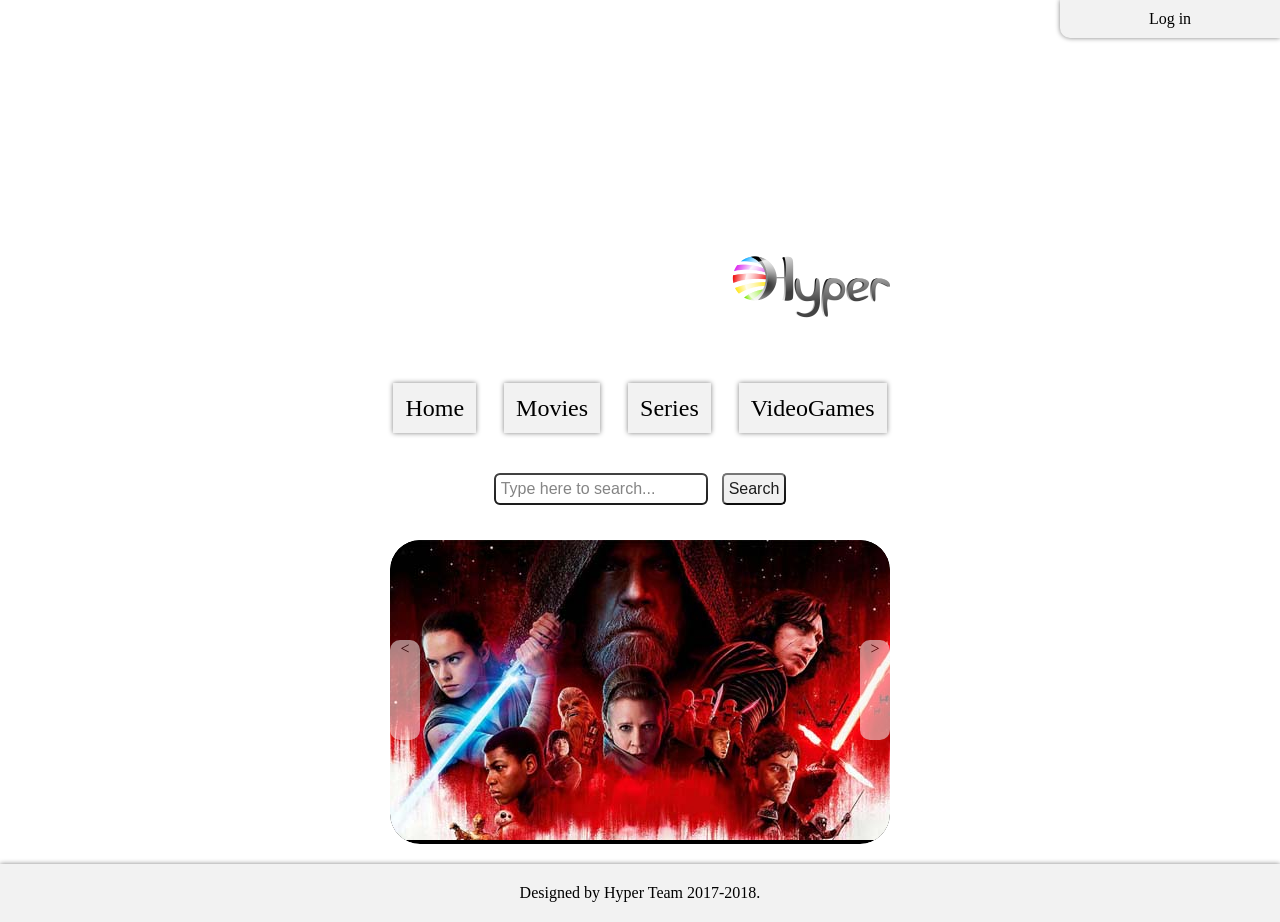
==== Assignment4/HyperHomePage.html @ de84296e "caroussel responsive + image title" ====
<!DOCTYPE html>
<html>
  <head>
    <link rel="stylesheet" href="hyper.css">
    <title>Hyper</title>
    <meta charset="UTF-8">
  </head>

  <body>
    <header>
      <a href="HyperHomePage.html">
        <img src="images\hyper.png" alt="Hyper">
      </a>
    </header>

    <nav id="navBar">
      <a href="HyperHomePage.html"><li class="navButtonHP">Home</li></a>
      <li class="navButtonHP">Movies</li>
      <li class="navButtonHP">Series</li>
      <li class="navButtonHP">VideoGames</li>
    </nav>

    <aside id="logIn">
      <header id="logInHeader">Log in</header>
      <div id="logInContainer">
        <input class="text" type="text" id="username" placeholder="username"><br>
        <input class="text" type="password" placeholder="password"><br>
        <input class="button" type="button" id="connexionButton" value="Connexion">
      </div>
    </aside>

    <form id="searchForm">
      <input class="text" type="search" name="research" placeholder="Type here to search..." autofocus>
      <input class="button" type="button" value="Search"><br>
    </form>

    <div class="slideshow bigSlideshow">
      <div class="slideshowWindow">
        <div  id="mainImageContainer" class="imagesContainer">
          <div class="imageContainer"><img class="slideshowMedia" src="images\star-wars.jpg" alt="star-wars"> </div>
          <div class="imageContainer"><img class="slideshowMedia" src="images\gameofthrones.jpg" alt="gameofthrones"></div>
          <div class="imageContainer"><img class="slideshowMedia" src="images\mario-odyssey.jpg" alt="mario-odyssey"></div>
        </div>
        <div class="translate left"><</div>
        <div class="translate right">></div>
      </div>

    </div>

    <footer>
      Designed by Hyper Team 2017-2018.
    </footer>

    <script src="hyper.js"></script>
  </body>
</html>
---- Assignment4/hyper.css ----
/* PAGE PRESENTATION */

html{
  font-family: Verdana;
}

body{
  margin:0px;
  height:100%;
  background-color: white;
}

header{
  text-align: center;
  margin: auto;
  max-width: 500px;
  height: auto;
}

header img{ /*responsive*/
  box-sizing: content-box;
  width: 100%;
  margin-top:50px;
  margin-bottom:50px;
  height:auto; /*scale conserve*/
}
#headerProfile{
    max-width: 75%;
    height:2em;
}

footer{
  position:relative;
  text-align: center;
  background-color: #f2f2f2;
  margin-top: 20px;
  bottom:0px;
  width:100%;
  box-shadow: 0px 0px 5px 0px grey;
  padding: 20px 0px 20px 0px;
}

/* LOG IN */

#logIn{
  position:fixed;
  width: 220px;
  right: 0%;
  top: 0%;
  text-align: center;
  box-shadow: 0px 0px 5px 0px grey;
  border-radius: 0px 0px 0px 10px;
  background-color: #f2f2f2;
}

#logInHeader{
  box-sizing: content-box;
  font-size: 1em;
  padding: 10px 10px 10px 10px;
}

#logInContainer{
  box-sizing: content-box;
  display:none;
  margin:auto;
}

#logIn:hover #logInContainer {
  display: block;
}

/* SEARCH BAR */

input{
  font-size: 1em;
  padding: 5px;
  border-radius: 5px;
  margin: 5px 5px 5px 5px;
}

input.button{
  cursor:pointer;
}

#searchForm{
  text-align: center;
  padding: 30px;
}
#searchFormTop{
  text-align: right;
  padding:0.5em ;
  float:right;
}
#searchTittleTop{
  width:60%;
  margin: auto;
}

/* NAV BAR */

#navBar{
  position: -webkit-sticky;
  top: 0;
  position: sticky;
  width: 100%;
  background-color: inherit;
  text-align: center;
  padding: 1em 0px 1em 0px;
  box-shadow: 0px 5px 80px 0px white;
}
#navBarTop{
  position: -webkit-sticky;
  top: 0;
  float:left;
  position: sticky;
  width:10%;
  height:10%;
  background-color: inherit;
  text-align: center;
  padding: 0.2em 0px 0.2em 0px;
  box-shadow: 0px 5px 80px 0px white;
  font-size : 80%;
}

nav a{
  text-decoration: none;
  color: black;
}
nav li{
  font-size: 1em;
  display: inline;
  box-shadow: 0px 0px 5px 0px grey;
  list-style: none;
  padding:0.5em;
  background-color: #f2f2f2;
  transition: border-radius 0.5s,background-color 0.5s;
  margin:0.5em;
}

nav li.navButtonHP{
  font-size: 1.5em;
  display: inline;
  box-shadow: 0px 0px 5px 0px grey;
  list-style: none;
  padding:0.5em;
  background-color: #f2f2f2;
  transition: border-radius 0.5s,background-color 0.5s;
}
nav li:hover{
  cursor: pointer;
  background-color: white;
  border-radius: 2em;
}

/* slideshow*/


div.bigSlideshow{
  text-align: center;
  max-width: 500px;
  height: auto;
  margin: auto;
}
div.slideshowWindow{
  position: relative;
  overflow: hidden;
  box-sizing: content-box;
  width:100%;
  height:auto;
  margin:auto;
  border-radius: 30px;
}
div.bigSlideshow div.imagesContainer{
  max-width: 1500px;
  width: 300%;
  transition: transform 2s;
}
div.bigSlideshow div.imageContainer{
  float: left;
  box-sizing:border-box;
  height: auto;
  width: 33.33333333%;
  background-color: black;
  border-radius: 30px;
  overflow: hidden;

}
div.bigSlideshow div.imagesContainer img{
  width: 100%;
}
div.translate{
  text-align: center;
  position: absolute;
  box-sizing: content-box;
  border-radius:10px;
  background-color: white;
  opacity: 0.5;
  height: 100px;
  width: 30px;
  top: 100px;
  cursor: pointer;
}

div.right{
  right: 0px;
}
div.left{
  left: 0px;
}

section{
  margin: auto;
  height: 600px;
}
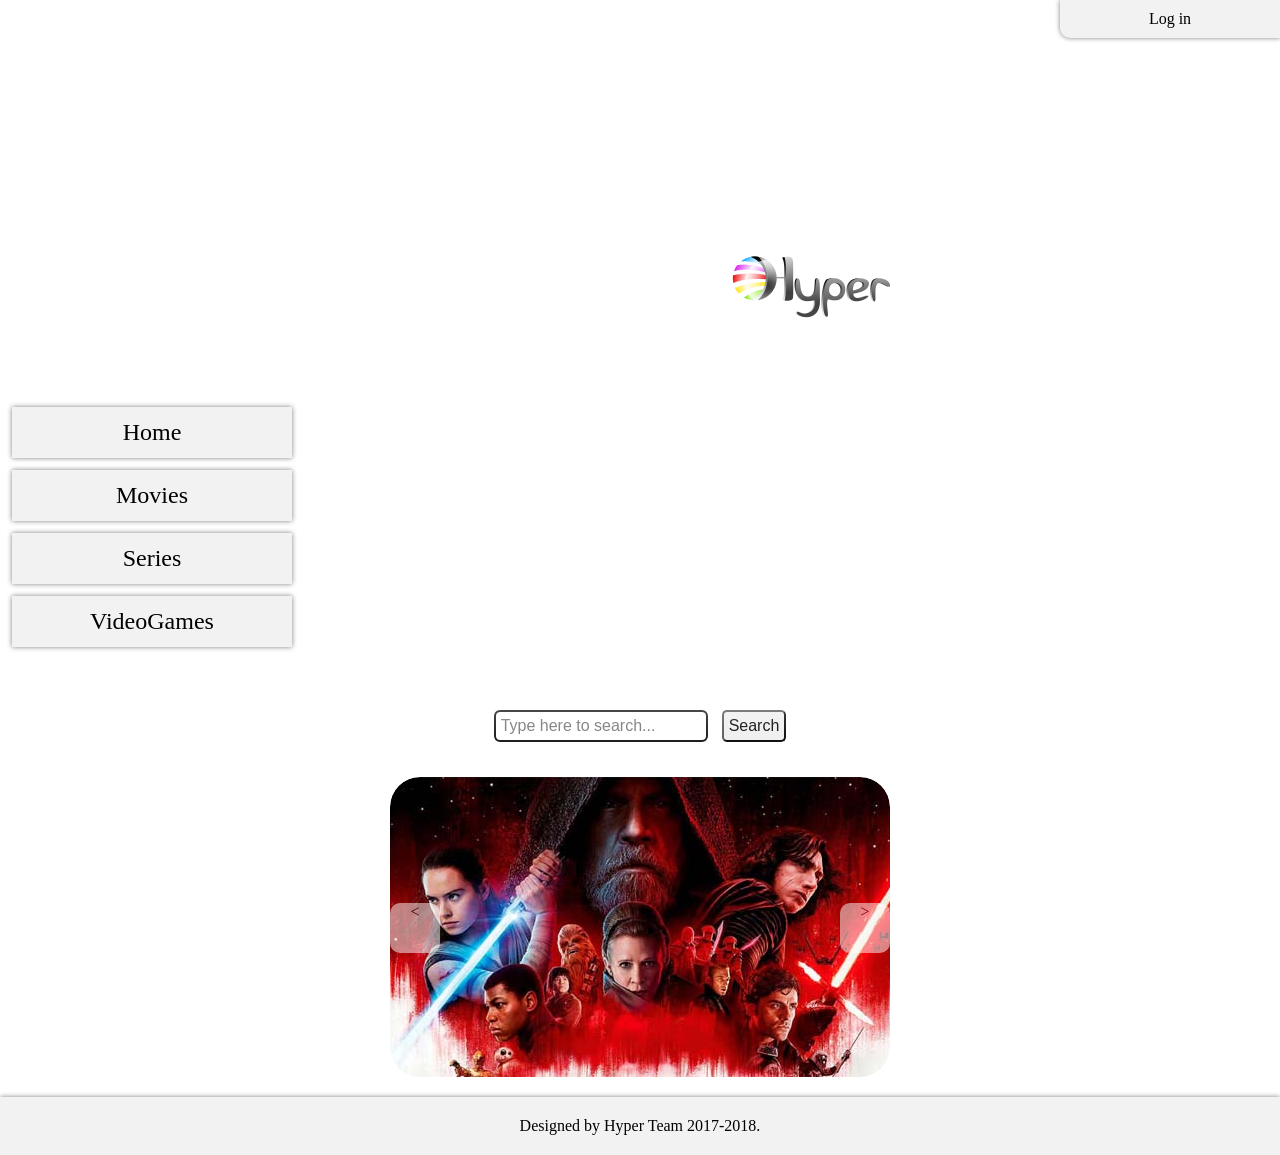
==== commit c1d6d5d5: "test buttons" ====
--- a/Assignment4/HyperHomePage.html
+++ b/Assignment4/HyperHomePage.html
@@ -26,6 +26,7 @@
         <input class="text" type="text" id="username" placeholder="username"><br>
         <input class="text" type="password" placeholder="password"><br>
         <input class="button" type="button" id="connexionButton" value="Connexion">
+        <input class="button" type="button" id="createAccountButton" value="Create a new account">
       </div>
     </aside>
 
--- a/Assignment4/hyper.css
+++ b/Assignment4/hyper.css
@@ -24,10 +24,7 @@
   margin-bottom:50px;
   height:auto; /*scale conserve*/
 }
-#headerProfile{
-    max-width: 75%;
-    height:2em;
-}
+
 
 footer{
   position:relative;
@@ -51,6 +48,7 @@
   box-shadow: 0px 0px 5px 0px grey;
   border-radius: 0px 0px 0px 10px;
   background-color: #f2f2f2;
+  overflow: hidden;
 }
 
 #logInHeader{
@@ -61,13 +59,15 @@
 
 #logInContainer{
   box-sizing: content-box;
-  display:none;
   margin:auto;
-}
-
-#logIn:hover #logInContainer {
-  display: block;
-}
+  height:0px;
+  transition:none;
+}
+
+#logIn:hover #logInContainer{
+  height:auto;
+}
+
 
 /* SEARCH BAR */
 
@@ -86,15 +86,8 @@
   text-align: center;
   padding: 30px;
 }
-#searchFormTop{
-  text-align: right;
-  padding:0.5em ;
-  float:right;
-}
-#searchTittleTop{
-  width:60%;
-  margin: auto;
-}
+
+
 
 /* NAV BAR */
 
@@ -108,19 +101,7 @@
   padding: 1em 0px 1em 0px;
   box-shadow: 0px 5px 80px 0px white;
 }
-#navBarTop{
-  position: -webkit-sticky;
-  top: 0;
-  float:left;
-  position: sticky;
-  width:10%;
-  height:10%;
-  background-color: inherit;
-  text-align: center;
-  padding: 0.2em 0px 0.2em 0px;
-  box-shadow: 0px 5px 80px 0px white;
-  font-size : 80%;
-}
+
 
 nav a{
   text-decoration: none;
@@ -128,7 +109,7 @@
 }
 nav li{
   font-size: 1em;
-  display: inline;
+  display: block;
   box-shadow: 0px 0px 5px 0px grey;
   list-style: none;
   padding:0.5em;
@@ -139,7 +120,8 @@
 
 nav li.navButtonHP{
   font-size: 1.5em;
-  display: inline;
+  display:;
+  max-width: 20%;
   box-shadow: 0px 0px 5px 0px grey;
   list-style: none;
   padding:0.5em;
@@ -152,6 +134,7 @@
   border-radius: 2em;
 }
 
+
 /* slideshow*/
 
 
@@ -179,6 +162,7 @@
   float: left;
   box-sizing:border-box;
   height: auto;
+  max-height:300px;
   width: 33.33333333%;
   background-color: black;
   border-radius: 30px;
@@ -190,14 +174,17 @@
 }
 div.translate{
   text-align: center;
+  vertical-align: middle;
   position: absolute;
   box-sizing: content-box;
   border-radius:10px;
   background-color: white;
   opacity: 0.5;
-  height: 100px;
-  width: 30px;
-  top: 100px;
+  min-width: 50px;
+  min-height: 50px;
+  height: auto;
+  width: auto;
+  top: 42%;
   cursor: pointer;
 }
 
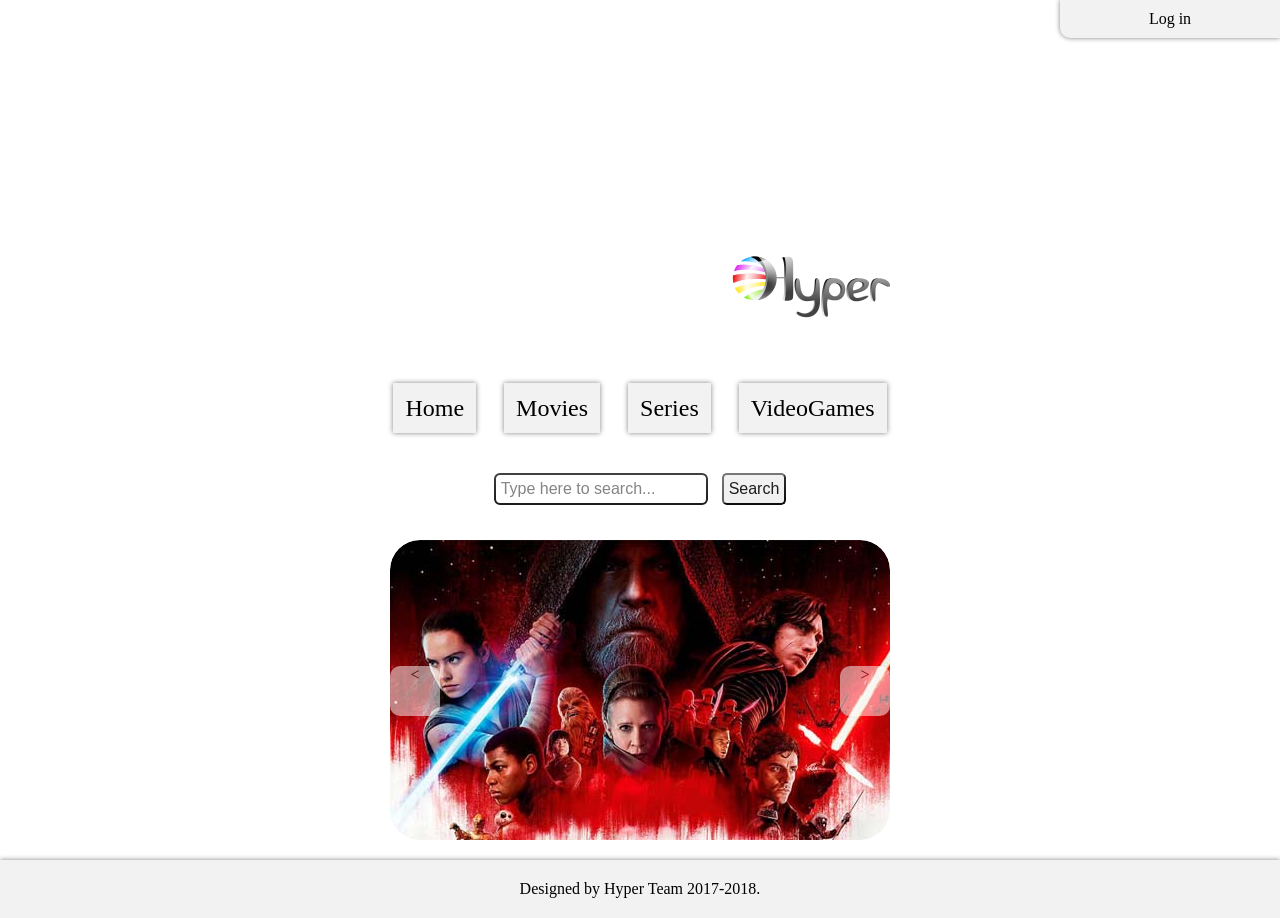
==== commit 70341863: "log in and create account" ====
--- a/Assignment4/HyperHomePage.html
+++ b/Assignment4/HyperHomePage.html
@@ -28,6 +28,14 @@
         <input class="button" type="button" id="connexionButton" value="Connexion">
         <input class="button" type="button" id="createAccountButton" value="Create a new account">
       </div>
+      <div id="createAccountContainer">
+        <input class="text" type="text" id="username" placeholder="username"><br>
+        <input class="text" type="password" placeholder="password"><br>
+        <input class="text" type="password" placeholder="password again"><br>
+        <input class="text" type="email" placeholder="email@example.com"><br>
+        <input class="button" type="button" id="validateAccountButton" value="Validate the account">
+        <input class="button" type="button" id="cancelCreationAccountButton" value="Cancel">
+      </div>
     </aside>
 
     <form id="searchForm">
--- a/Assignment4/hyper.css
+++ b/Assignment4/hyper.css
@@ -58,14 +58,17 @@
 }
 
 #logInContainer{
+  display: none;
   box-sizing: content-box;
   margin:auto;
-  height:0px;
-  transition:none;
 }
 
 #logIn:hover #logInContainer{
-  height:auto;
+  display: block;
+}
+
+#createAccountContainer{
+  display: none;
 }
 
 
@@ -109,7 +112,7 @@
 }
 nav li{
   font-size: 1em;
-  display: block;
+  display: inline;
   box-shadow: 0px 0px 5px 0px grey;
   list-style: none;
   padding:0.5em;
@@ -120,8 +123,6 @@
 
 nav li.navButtonHP{
   font-size: 1.5em;
-  display:;
-  max-width: 20%;
   box-shadow: 0px 0px 5px 0px grey;
   list-style: none;
   padding:0.5em;
@@ -199,3 +200,9 @@
   margin: auto;
   height: 600px;
 }
+@media only screen and (max-width: 768px) {
+  /* For mobile phones: */
+  nav li.navButtonHP{
+    display: block;
+  }
+}
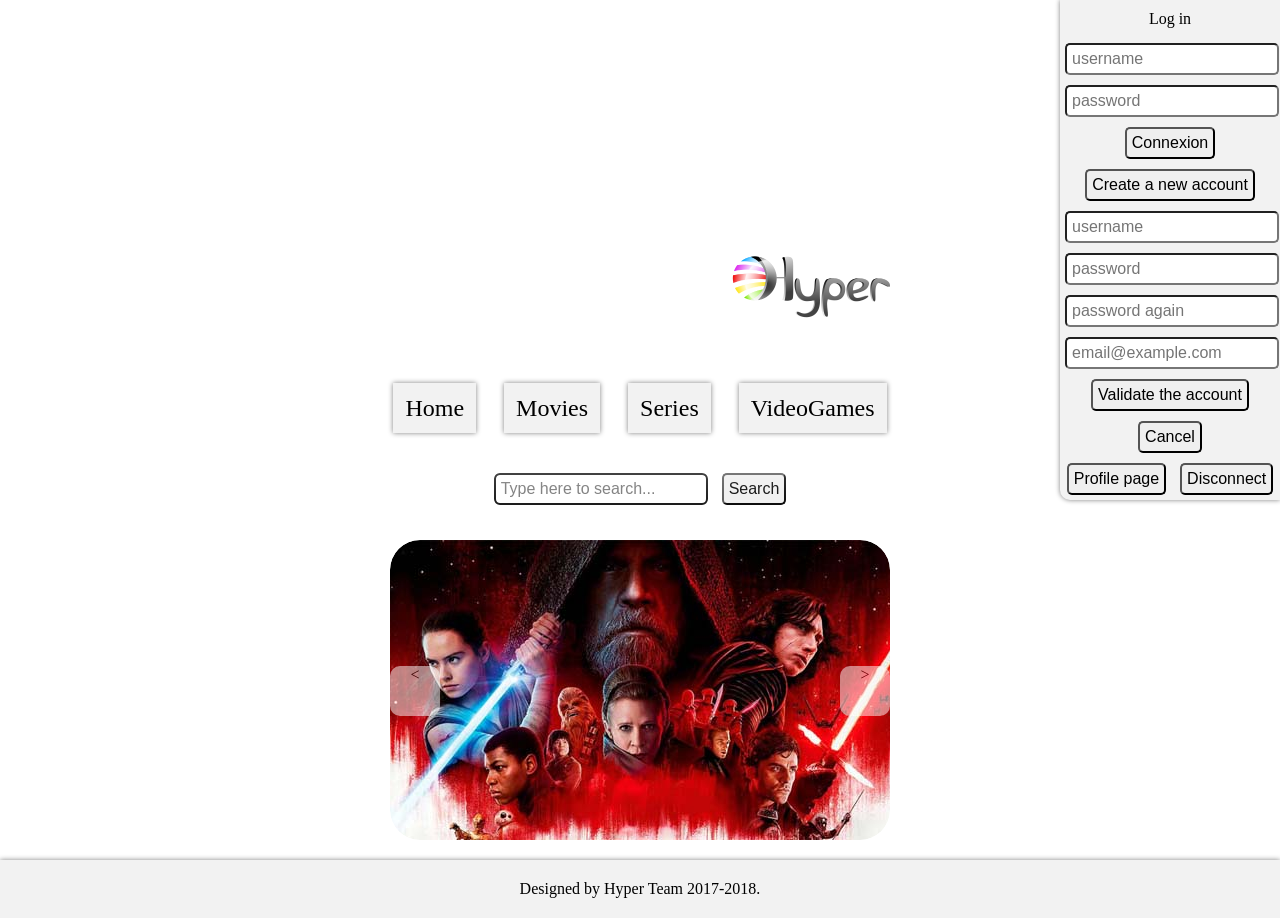
==== commit 0779e38f: "connexion" ====
--- a/Assignment4/HyperHomePage.html
+++ b/Assignment4/HyperHomePage.html
@@ -22,19 +22,25 @@
 
     <aside id="logIn">
       <header id="logInHeader">Log in</header>
-      <div id="logInContainer">
-        <input class="text" type="text" id="username" placeholder="username"><br>
-        <input class="text" type="password" placeholder="password"><br>
-        <input class="button" type="button" id="connexionButton" value="Connexion">
-        <input class="button" type="button" id="createAccountButton" value="Create a new account">
-      </div>
-      <div id="createAccountContainer">
-        <input class="text" type="text" id="username" placeholder="username"><br>
-        <input class="text" type="password" placeholder="password"><br>
-        <input class="text" type="password" placeholder="password again"><br>
-        <input class="text" type="email" placeholder="email@example.com"><br>
-        <input class="button" type="button" id="validateAccountButton" value="Validate the account">
-        <input class="button" type="button" id="cancelCreationAccountButton" value="Cancel">
+      <div id="logInAllContainer">
+        <div class="logInContainer" id="logInContainer">
+          <input class="text" type="text" id="username" placeholder="username"><br>
+          <input class="text" type="password" id="password" placeholder="password"><br>
+          <input class="button" type="button" id="connexionButton" value="Connexion">
+          <input class="button" type="button" id="createAccountButton" value="Create a new account">
+        </div>
+        <div class="logInContainer" id="createAccountContainer">
+          <input class="text" type="text" id="usernameToCreate" placeholder="username"><br>
+          <input class="text" type="password" id="password1" placeholder="password"><br>
+          <input class="text" type="password" id="password2" placeholder="password again"><br>
+          <input class="text" type="email" id="email" placeholder="email@example.com"><br>
+          <input class="button" type="button" id="validateAccountButton" value="Validate the account">
+          <input class="button" type="button" id="cancelCreationAccountButton" value="Cancel">
+        </div>
+        <div class="logInContainer" id="userActionsContainer">
+          <a href="profile.html"><input class="button" type="button" id="accessProfile" value="Profile page"></a>
+          <input class="button" type="button" id="disconnectButton" value="Disconnect">
+        </div>
       </div>
     </aside>
 
@@ -60,6 +66,8 @@
       Designed by Hyper Team 2017-2018.
     </footer>
 
+    <script src="connexion.js"></script>
     <script src="hyper.js"></script>
+
   </body>
 </html>
--- a/Assignment4/hyper.css
+++ b/Assignment4/hyper.css
@@ -57,6 +57,14 @@
   padding: 10px 10px 10px 10px;
 }
 
+.logInAllContainer{
+  display:none;
+}
+
+#logIn:hover + .logInAllContainer{
+  display:block;
+}
+/*
 #logInContainer{
   display: none;
   box-sizing: content-box;
@@ -68,6 +76,10 @@
 }
 
 #createAccountContainer{
+  display: none;
+}
+
+#userActionsContainer{
   display: none;
 }
 
@@ -200,6 +212,8 @@
   margin: auto;
   height: 600px;
 }
+
+
 @media only screen and (max-width: 768px) {
   /* For mobile phones: */
   nav li.navButtonHP{
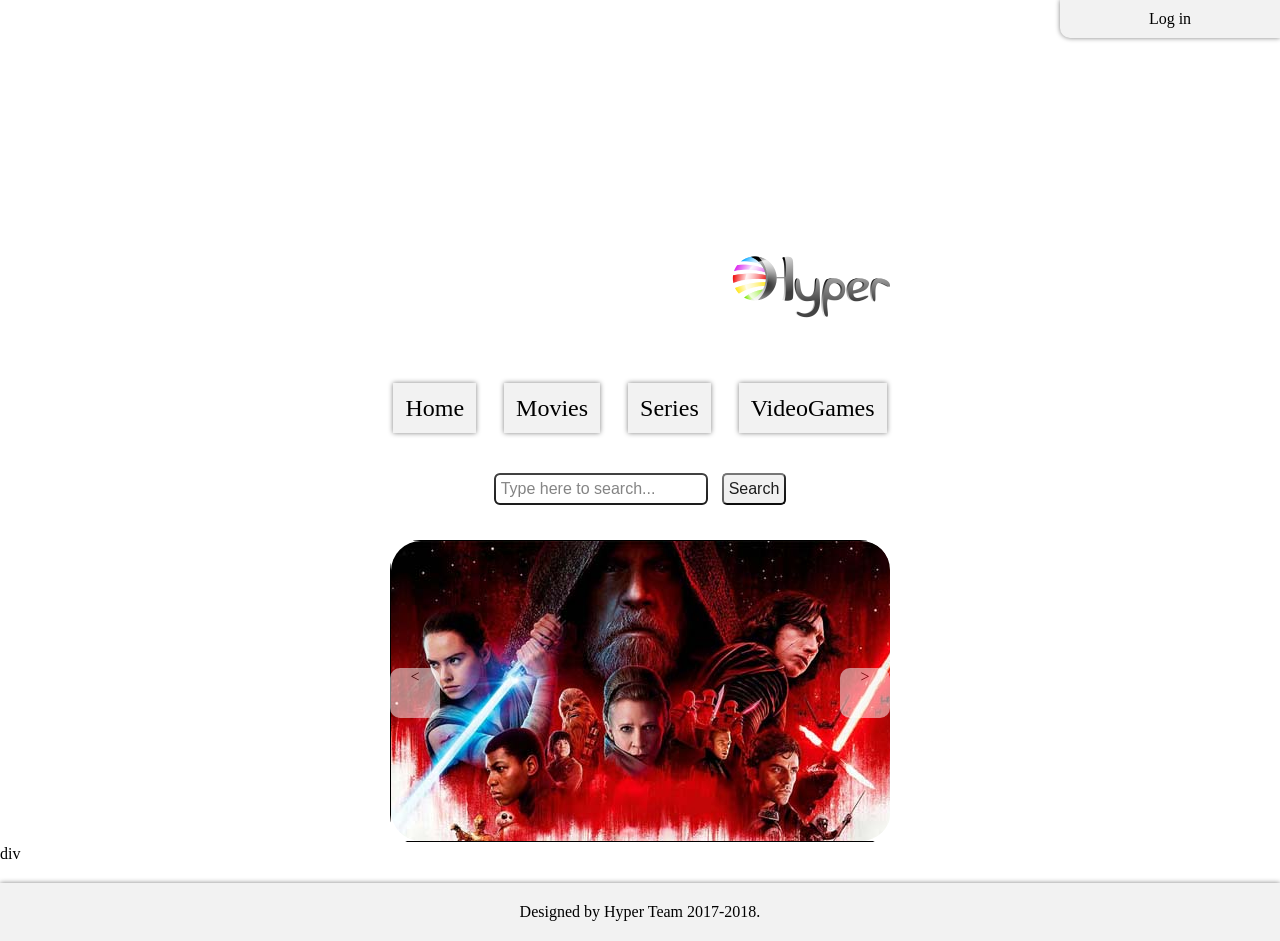
==== commit f2d23f92: "Change carroussel working to make text upfront the images" ====
--- a/Assignment4/HyperHomePage.html
+++ b/Assignment4/HyperHomePage.html
@@ -22,25 +22,19 @@
 
     <aside id="logIn">
       <header id="logInHeader">Log in</header>
-      <div id="logInAllContainer">
-        <div class="logInContainer" id="logInContainer">
-          <input class="text" type="text" id="username" placeholder="username"><br>
-          <input class="text" type="password" id="password" placeholder="password"><br>
-          <input class="button" type="button" id="connexionButton" value="Connexion">
-          <input class="button" type="button" id="createAccountButton" value="Create a new account">
-        </div>
-        <div class="logInContainer" id="createAccountContainer">
-          <input class="text" type="text" id="usernameToCreate" placeholder="username"><br>
-          <input class="text" type="password" id="password1" placeholder="password"><br>
-          <input class="text" type="password" id="password2" placeholder="password again"><br>
-          <input class="text" type="email" id="email" placeholder="email@example.com"><br>
-          <input class="button" type="button" id="validateAccountButton" value="Validate the account">
-          <input class="button" type="button" id="cancelCreationAccountButton" value="Cancel">
-        </div>
-        <div class="logInContainer" id="userActionsContainer">
-          <a href="profile.html"><input class="button" type="button" id="accessProfile" value="Profile page"></a>
-          <input class="button" type="button" id="disconnectButton" value="Disconnect">
-        </div>
+      <div id="logInContainer">
+        <input class="text" type="text" id="username" placeholder="username"><br>
+        <input class="text" type="password" placeholder="password"><br>
+        <input class="button" type="button" id="connexionButton" value="Connexion">
+        <input class="button" type="button" id="createAccountButton" value="Create a new account">
+      </div>
+      <div id="createAccountContainer">
+        <input class="text" type="text" id="username" placeholder="username"><br>
+        <input class="text" type="password" placeholder="password"><br>
+        <input class="text" type="password" placeholder="password again"><br>
+        <input class="text" type="email" placeholder="email@example.com"><br>
+        <input class="button" type="button" id="validateAccountButton" value="Validate the account">
+        <input class="button" type="button" id="cancelCreationAccountButton" value="Cancel">
       </div>
     </aside>
 
@@ -52,22 +46,31 @@
     <div class="slideshow bigSlideshow">
       <div class="slideshowWindow">
         <div  id="mainImageContainer" class="imagesContainer">
-          <div class="imageContainer"><img class="slideshowMedia" src="images\star-wars.jpg" alt="star-wars"> </div>
-          <div class="imageContainer"><img class="slideshowMedia" src="images\gameofthrones.jpg" alt="gameofthrones"></div>
-          <div class="imageContainer"><img class="slideshowMedia" src="images\mario-odyssey.jpg" alt="mario-odyssey"></div>
+          <div class="imageContainer">
+            <img class="slideshowMedia" src="images\star-wars.jpg" alt="star-wars">
+            <p> Lorem Ipsum STAR WARS</p>
+          </div>
+          <div class="imageContainer">
+            <p> Breaking newws:<br> John Snows knows nothing!</p>
+            <img class="slideshowMedia" src="images\gameofthrones.jpg" alt="gameofthrones">
+          </div>
+          <div class="imageContainer">
+            <p> Lorem Ipsum mario-odyssey</p>
+            <img class="slideshowMedia" src="images\mario-odyssey.jpg" alt="mario-odyssey">
+          </div>
         </div>
         <div class="translate left"><</div>
         <div class="translate right">></div>
       </div>
 
     </div>
-
+    <div style="height=1500">
+      div
+    </div>
     <footer>
       Designed by Hyper Team 2017-2018.
     </footer>
 
-    <script src="connexion.js"></script>
     <script src="hyper.js"></script>
-
   </body>
 </html>
--- a/Assignment4/hyper.css
+++ b/Assignment4/hyper.css
@@ -57,14 +57,6 @@
   padding: 10px 10px 10px 10px;
 }
 
-.logInAllContainer{
-  display:none;
-}
-
-#logIn:hover + .logInAllContainer{
-  display:block;
-}
-/*
 #logInContainer{
   display: none;
   box-sizing: content-box;
@@ -76,10 +68,6 @@
 }
 
 #createAccountContainer{
-  display: none;
-}
-
-#userActionsContainer{
   display: none;
 }
 
@@ -167,23 +155,26 @@
   border-radius: 30px;
 }
 div.bigSlideshow div.imagesContainer{
+  display: inline-flex;
   max-width: 1500px;
-  width: 300%;
+  border: 1px solid black;
   transition: transform 2s;
 }
 div.bigSlideshow div.imageContainer{
-  float: left;
-  box-sizing:border-box;
-  height: auto;
   max-height:300px;
-  width: 33.33333333%;
+  max-width: 500px;
   background-color: black;
   border-radius: 30px;
   overflow: hidden;
-
-}
-div.bigSlideshow div.imagesContainer img{
-  width: 100%;
+}
+div.bigSlideshow div.imageContainer p{
+  color: white;
+  overflow: visible;
+  position: relative;
+  border: 1px black solid;
+  float: left;
+}
+div.bigSlideshow div.imageContainer img{
 }
 div.translate{
   text-align: center;
@@ -212,8 +203,6 @@
   margin: auto;
   height: 600px;
 }
-
-
 @media only screen and (max-width: 768px) {
   /* For mobile phones: */
   nav li.navButtonHP{
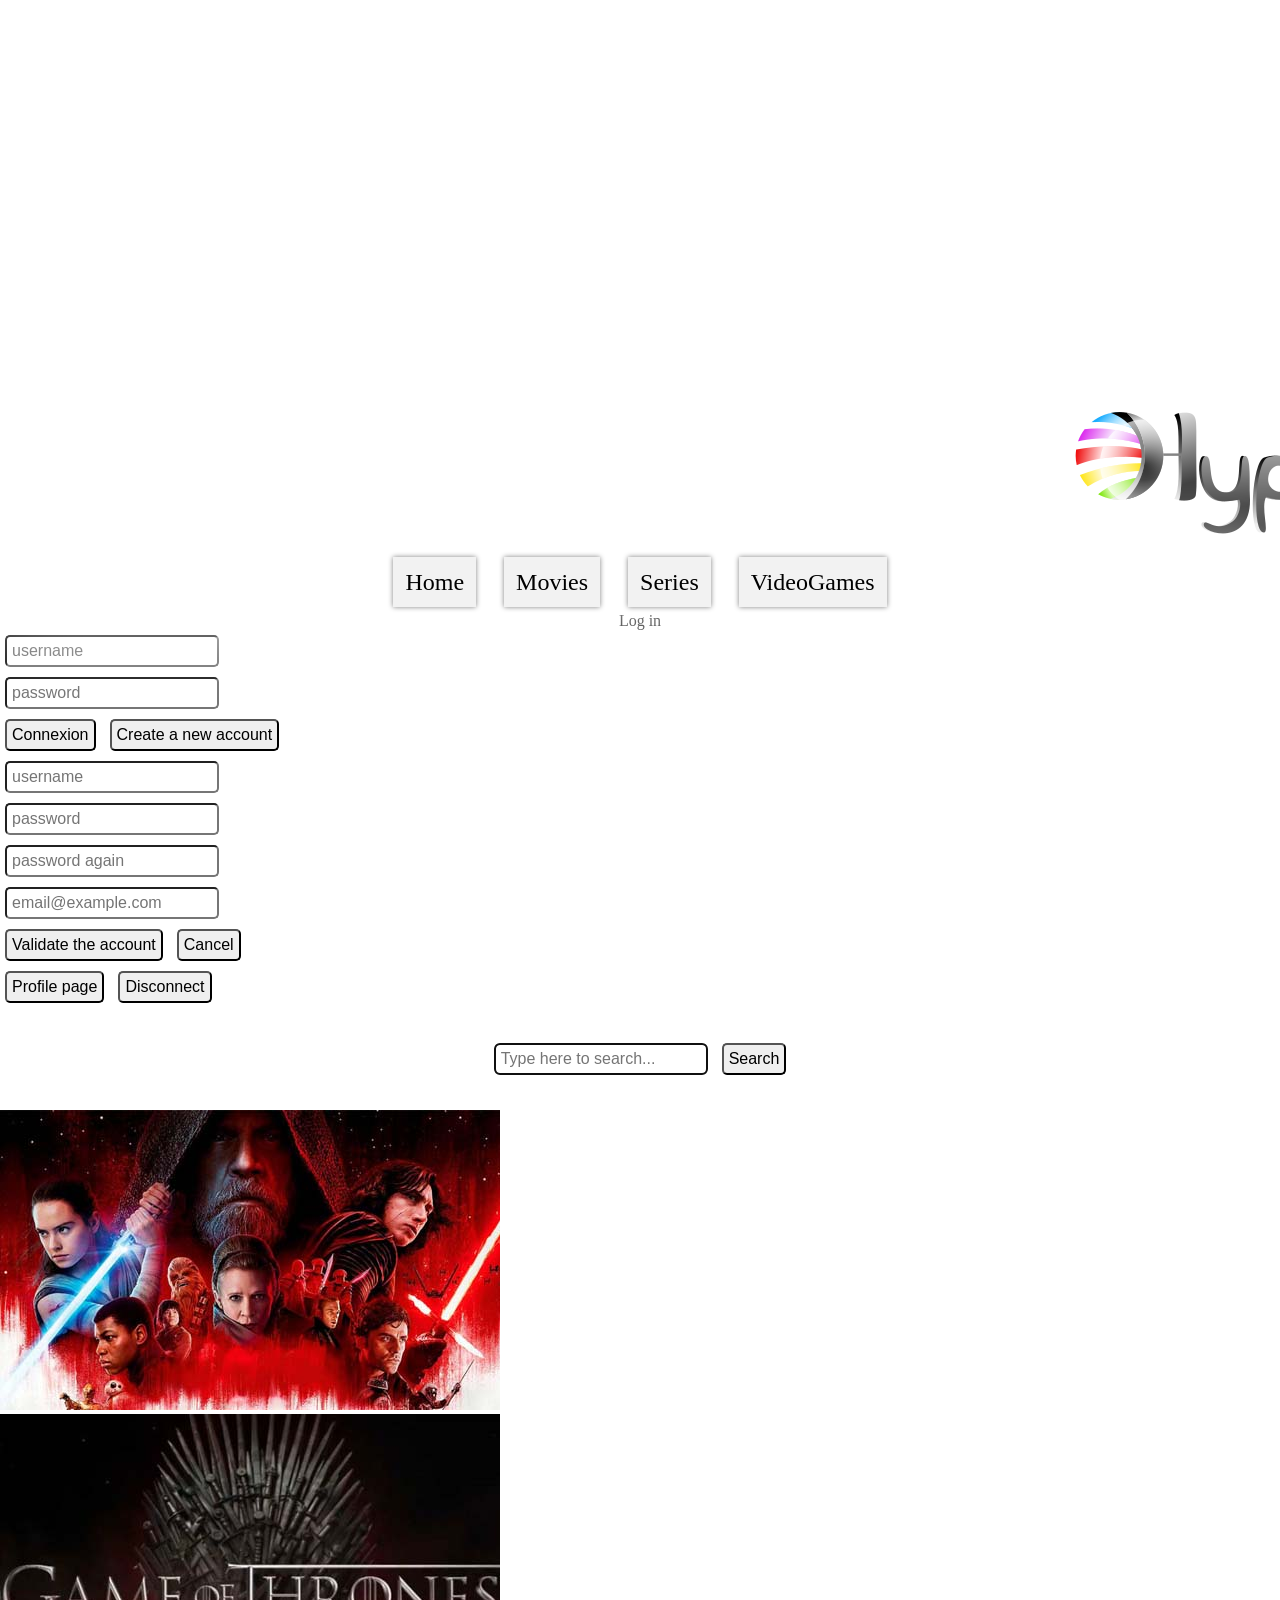
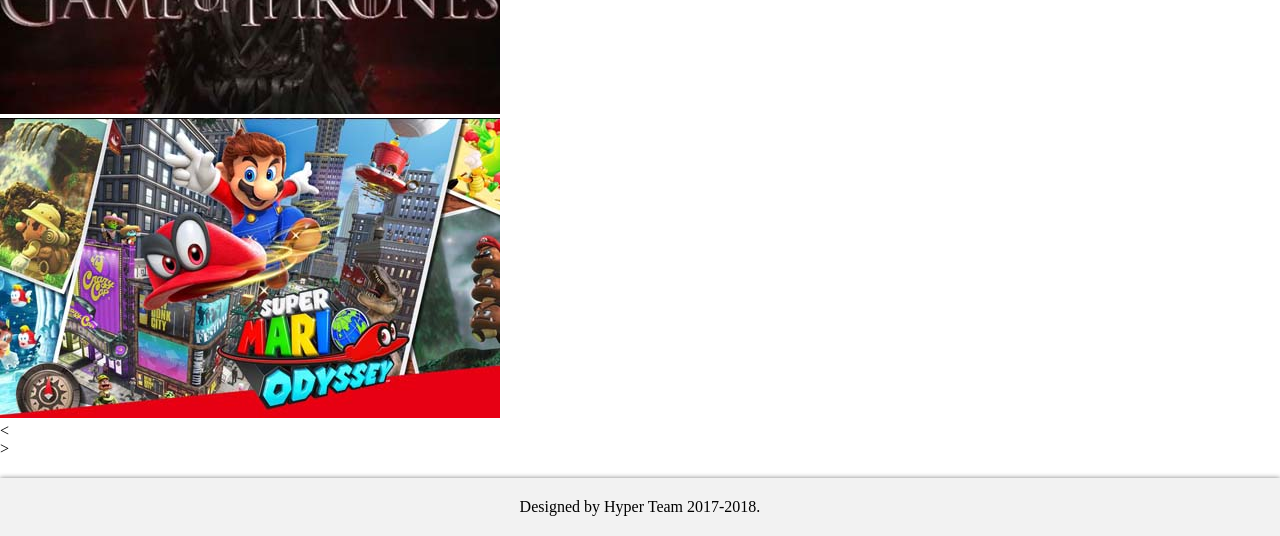
==== commit 9cf8d641: "adding contents dans les autres onglets" ====
--- a/Assignment4/HyperHomePage.html
+++ b/Assignment4/HyperHomePage.html
@@ -24,17 +24,21 @@
       <header id="logInHeader">Log in</header>
       <div id="logInContainer">
         <input class="text" type="text" id="username" placeholder="username"><br>
-        <input class="text" type="password" placeholder="password"><br>
+        <input class="text" type="password" id="password" placeholder="password"><br>
         <input class="button" type="button" id="connexionButton" value="Connexion">
         <input class="button" type="button" id="createAccountButton" value="Create a new account">
       </div>
       <div id="createAccountContainer">
-        <input class="text" type="text" id="username" placeholder="username"><br>
-        <input class="text" type="password" placeholder="password"><br>
-        <input class="text" type="password" placeholder="password again"><br>
-        <input class="text" type="email" placeholder="email@example.com"><br>
+        <input class="text" type="text" id="usernameToCreate" placeholder="username"><br>
+        <input class="text" type="password" id="password1" placeholder="password"><br>
+        <input class="text" type="password" id="password2" placeholder="password again"><br>
+        <input class="text" type="email" id="email" placeholder="email@example.com"><br>
         <input class="button" type="button" id="validateAccountButton" value="Validate the account">
         <input class="button" type="button" id="cancelCreationAccountButton" value="Cancel">
+      </div>
+      <div id="userActionsContainer">
+        <a href="profile.html"><input class="button" type="button" id="accessProfile" value="Profile page"></a>
+        <input class="button" type="button" id="disconnectButton" value="Disconnect">
       </div>
     </aside>
 
@@ -46,31 +50,22 @@
     <div class="slideshow bigSlideshow">
       <div class="slideshowWindow">
         <div  id="mainImageContainer" class="imagesContainer">
-          <div class="imageContainer">
-            <img class="slideshowMedia" src="images\star-wars.jpg" alt="star-wars">
-            <p> Lorem Ipsum STAR WARS</p>
-          </div>
-          <div class="imageContainer">
-            <p> Breaking newws:<br> John Snows knows nothing!</p>
-            <img class="slideshowMedia" src="images\gameofthrones.jpg" alt="gameofthrones">
-          </div>
-          <div class="imageContainer">
-            <p> Lorem Ipsum mario-odyssey</p>
-            <img class="slideshowMedia" src="images\mario-odyssey.jpg" alt="mario-odyssey">
-          </div>
+          <div class="imageContainer"><img class="slideshowMedia" src="images\star-wars.jpg" alt="star-wars"> </div>
+          <div class="imageContainer"><img class="slideshowMedia" src="images\gameofthrones.jpg" alt="gameofthrones"></div>
+          <div class="imageContainer"><img class="slideshowMedia" src="images\mario-odyssey.jpg" alt="mario-odyssey"></div>
         </div>
         <div class="translate left"><</div>
         <div class="translate right">></div>
       </div>
 
     </div>
-    <div style="height=1500">
-      div
-    </div>
+
     <footer>
       Designed by Hyper Team 2017-2018.
     </footer>
 
+    <script src="connexion.js"></script>
     <script src="hyper.js"></script>
+
   </body>
 </html>
--- a/Assignment4/hyper.css
+++ b/Assignment4/hyper.css
@@ -17,7 +17,7 @@
   height: auto;
 }
 
-header img{ /*responsive*/
+header.HyperHeader img{ /*responsive*/
   box-sizing: content-box;
   width: 100%;
   margin-top:50px;
@@ -37,39 +37,7 @@
   padding: 20px 0px 20px 0px;
 }
 
-/* LOG IN */
 
-#logIn{
-  position:fixed;
-  width: 220px;
-  right: 0%;
-  top: 0%;
-  text-align: center;
-  box-shadow: 0px 0px 5px 0px grey;
-  border-radius: 0px 0px 0px 10px;
-  background-color: #f2f2f2;
-  overflow: hidden;
-}
-
-#logInHeader{
-  box-sizing: content-box;
-  font-size: 1em;
-  padding: 10px 10px 10px 10px;
-}
-
-#logInContainer{
-  display: none;
-  box-sizing: content-box;
-  margin:auto;
-}
-
-#logIn:hover #logInContainer{
-  display: block;
-}
-
-#createAccountContainer{
-  display: none;
-}
 
 
 /* SEARCH BAR */
@@ -139,70 +107,15 @@
 /* slideshow*/
 
 
-div.bigSlideshow{
-  text-align: center;
-  max-width: 500px;
-  height: auto;
-  margin: auto;
-}
-div.slideshowWindow{
-  position: relative;
-  overflow: hidden;
-  box-sizing: content-box;
-  width:100%;
-  height:auto;
-  margin:auto;
-  border-radius: 30px;
-}
-div.bigSlideshow div.imagesContainer{
-  display: inline-flex;
-  max-width: 1500px;
-  border: 1px solid black;
-  transition: transform 2s;
-}
-div.bigSlideshow div.imageContainer{
-  max-height:300px;
-  max-width: 500px;
-  background-color: black;
-  border-radius: 30px;
-  overflow: hidden;
-}
-div.bigSlideshow div.imageContainer p{
-  color: white;
-  overflow: visible;
-  position: relative;
-  border: 1px black solid;
-  float: left;
-}
-div.bigSlideshow div.imageContainer img{
-}
-div.translate{
-  text-align: center;
-  vertical-align: middle;
-  position: absolute;
-  box-sizing: content-box;
-  border-radius:10px;
-  background-color: white;
-  opacity: 0.5;
-  min-width: 50px;
-  min-height: 50px;
-  height: auto;
-  width: auto;
-  top: 42%;
-  cursor: pointer;
-}
-
-div.right{
-  right: 0px;
-}
-div.left{
-  left: 0px;
-}
 
 section{
   margin: auto;
   height: 600px;
 }
+
+
+
+
 @media only screen and (max-width: 768px) {
   /* For mobile phones: */
   nav li.navButtonHP{
